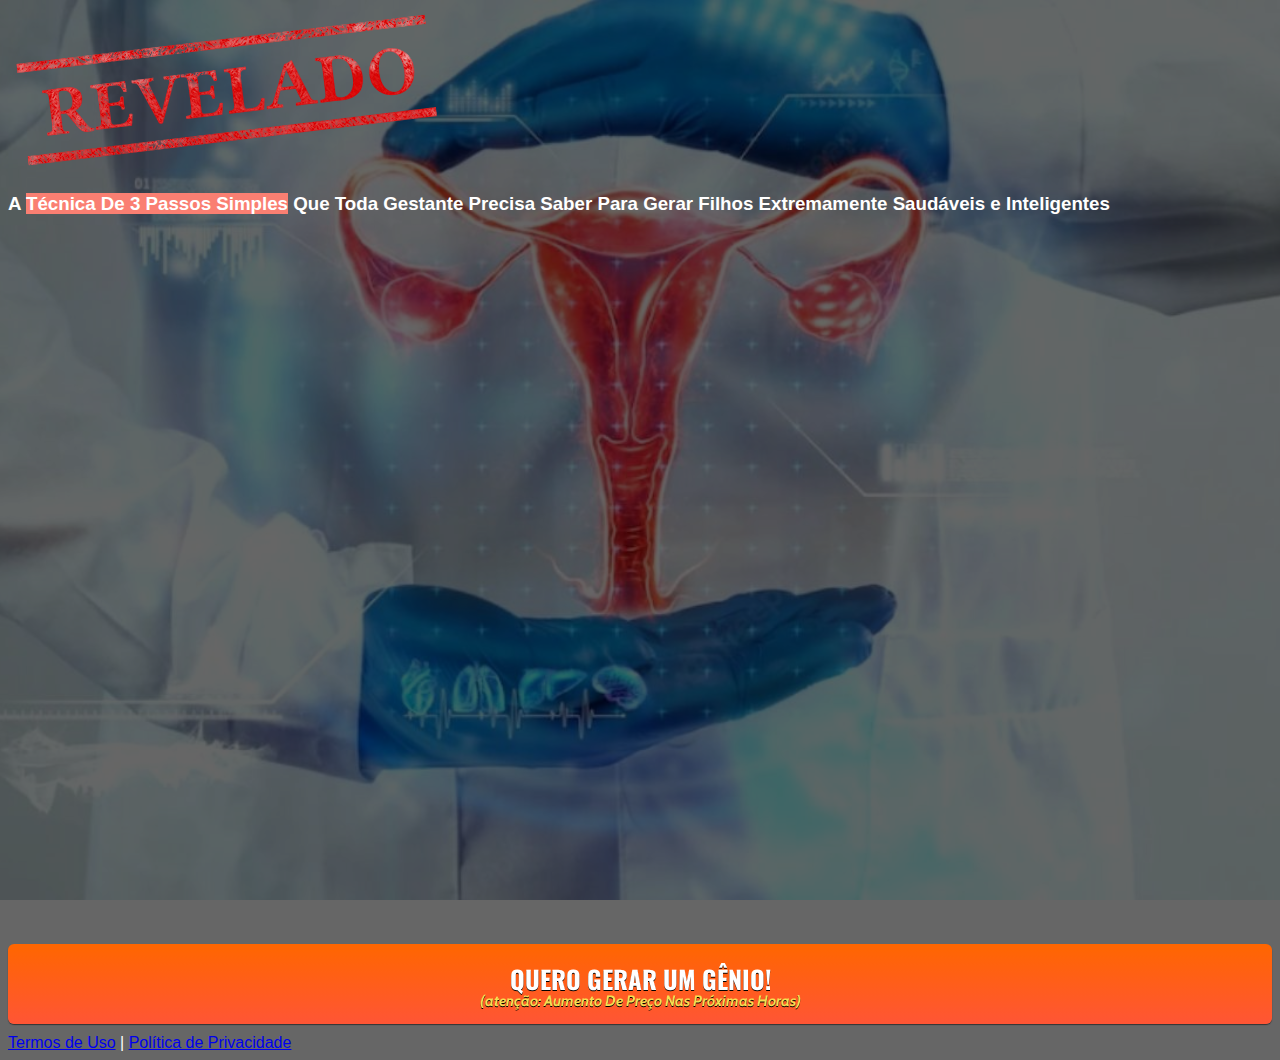
==== index.html @ c1647407 "Update index.html" ====
<!DOCTYPE html>
<html lang="pt-br">
  <head>
    <meta charset="utf-8">
    <meta name="viewport" content="width=device-width, initial-scale=1, shrink-to-fit=no">

    <link rel="stylesheet" href="https://stackpath.bootstrapcdn.com/bootstrap/4.1.3/css/bootstrap.min.css" integrity="sha384-MCw98/SFnGE8fJT3GXwEOngsV7Zt27NXFoaoApmYm81iuXoPkFOJwJ8ERdknLPMO" crossorigin="anonymous">

    <link rel="preconnect" href="https://fonts.googleapis.com">
    <link rel="preconnect" href="https://fonts.gstatic.com" crossorigin>
    <link href="https://fonts.googleapis.com/css2?family=Cabin:ital,wght@0,400;0,500;0,600;0,700;1,400;1,500;1,600;1,700&family=Dosis:wght@200;300;400;500;600;700;800&family=Oswald:wght@200;300;400;500;600;700&family=Signika:wght@300;400;500;600;700&display=swap" rel="stylesheet">

    <link rel="stylesheet" href="./assets/css/com.css">

    <!-- Título da Página -->
    <title>Treinamento Gerando Gênios</title>
    
    <style type="text/css">
      body {
        color: white;
        background-image: url("assets/img/bg1.jpg");
        background-color: rgba(0, 0, 0, 0.6);
        background-position: center;
        background-size: cover;
        background-attachment: fixed;
        background-blend-mode: darken;
      }
    </style>

    <!-- Meta Pixel Code -->
<script>
  !function(f,b,e,v,n,t,s)
  {if(f.fbq)return;n=f.fbq=function(){n.callMethod?
  n.callMethod.apply(n,arguments):n.queue.push(arguments)};
  if(!f._fbq)f._fbq=n;n.push=n;n.loaded=!0;n.version='2.0';
  n.queue=[];t=b.createElement(e);t.async=!0;
  t.src=v;s=b.getElementsByTagName(e)[0];
  s.parentNode.insertBefore(t,s)}(window, document,'script',
  'https://connect.facebook.net/en_US/fbevents.js');
  fbq('init', '1005382240186077');
  fbq('track', 'PageView');
</script>
<noscript><img height="1" width="1" style="display:none"
  src="https://www.facebook.com/tr?id=492686802475324&ev=PageView&noscript=1"
/></noscript>
<!-- End Meta Pixel Code -->
    
    <meta name="facebook-domain-verification" content="zvsc0t9ldiaoqzy05z75e3eri1msbc" />
    
  </head>
  <body>
    
    <header class="py-4">
      <div class="container">
        <div class="row justify-content-center">
          <div class="col-lg-8 text-center">
            <!-- Imagem Ultrasecreto -->
            <img class="img-fluid" src="./assets/img/Revelado.png">

            <!-- Headline -->
            <h3 class="my-4"><b>A <b><span style="background-color:#fa7f72">Técnica De 3 Passos Simples</span></b> Que Toda Gestante Precisa Saber Para Gerar Filhos Extremamente Saudáveis e Inteligentes</b></h3>

            <!-- VSL -->
            <div style="padding:56.25% 0 0 0;position:relative;"><iframe src="https://player.vimeo.com/video/684497483?h=a945045dac&amp;badge=0&amp;autopause=0&amp;player_id=0&amp;app_id=58479" frameborder="0" allow="autoplay; fullscreen; picture-in-picture" allowfullscreen style="position:absolute;top:0;left:0;width:100%;height:100%;" title="VSL SEM MUSICA 1.2X.mp4"></iframe></div><script src="https://player.vimeo.com/api/player.js"></script>
            
            <!-- Botão -->
            <div id="cta1" class="mt-4 d-none">
              <a href="https://pay.hotmart.com/O69425571E" class="a-btn" style="text-decoration: none;">
                <span class="span-btn">QUERO GERAR UM GÊNIO!</span>
                <span class="span-btn2">(atenção: Aumento De Preço Nas Próximas Horas)</span>
              </a>
            </div>

            <!-- Termos de Uso e Política de Privacidade -->
            <div class="text-white mt-4"><a href="termos.html" class="text-white">Termos de Uso</a> | <a href="privacidade.html" class="text-white">Política de Privacidade</a></div>
          </div>
        </div>
      </div>
    </header>

    <script type="text/javascript">
      setTimeout(() => {document.getElementById("cta1").classList.remove("d-none")}, 1156800); // temporização da Call to Action (em milissegundos)
    </script>

    <script src="https://code.jquery.com/jquery-3.3.1.slim.min.js" integrity="sha384-q8i/X+965DzO0rT7abK41JStQIAqVgRVzpbzo5smXKp4YfRvH+8abtTE1Pi6jizo" crossorigin="anonymous"></script>
    <script src="https://cdnjs.cloudflare.com/ajax/libs/popper.js/1.14.3/umd/popper.min.js" integrity="sha384-ZMP7rVo3mIykV+2+9J3UJ46jBk0WLaUAdn689aCwoqbBJiSnjAK/l8WvCWPIPm49" crossorigin="anonymous"></script>
    <script src="https://stackpath.bootstrapcdn.com/bootstrap/4.1.3/js/bootstrap.min.js" integrity="sha384-ChfqqxuZUCnJSK3+MXmPNIyE6ZbWh2IMqE241rYiqJxyMiZ6OW/JmZQ5stwEULTy" crossorigin="anonymous"></script>
    <script src="./assets/js/com.js"></script>
  </body>
</html>
---- assets/css/com.css ----
@media (max-width: 768px) {
  .video-player {
    width: 100%;
    background: 0 0;
  }
  .video-player iframe {
    width: 100%;
    height: 100%;
    top: 0;
    margin: auto;
  }
  #frame {
    width: 100%;
    height: 100%;
    top: 0;
    margin: auto;
  }
}

* {
  font-family: helvetica, arial, sans-serif;
}

body {
  font-size: 16px;
}

.fb-comments {
  border: 1px solid #e9ebee;
  border-radius: 3px;
  padding: 0 15px;
  padding-bottom: 15px;
  margin: auto;
  position: relative;
  color: #4267b2;
}

.fb-comments-header {
  padding: 15px 0;
  border-bottom: 1px solid #e9ebee;
}

.fb-comments-header span {
  color: #000;
  font-weight: 700;
  font-size: 0.9em;
}

.fb-comments-comment {
  border: none;
  padding: 0;
  margin: 10px 0;
  width: 100%;
}

.fb-comments-reply-wrapper {
  margin-left: 60px;
  border-left: 1px dotted #e9ebee;
  padding-left: 5px;
}

tr,
td {
  border: none;
  margin: 0;
}

td {
  padding: 2.5px;
}

tr {
  padding: 2.5px 0;
}

.fb-comments-comment-img {
  vertical-align: top;
  width: 48px;
  padding-right: 5px;
}

.fb-comments-comment-img img {
  max-width: 48px;
  border-radius: 25px;
}

.fb-comments-comment-name {
  font-size: 0.85em;
}

.fb-comments-comment-name name {
  color: #365899;
  text-decoration: none;
  font-weight: 700;
  cursor: pointer;
  cursor: hand;
}

.fb-comments-comment-name name:hover {
  text-decoration: underline;
}

.fb-comments-comment-name occupation {
  color: #90949c;
}

.fb-comments-comment-text {
  font-size: 0.9em;
  color: #000;
  border-radius: 21px;
  background-color: #eaebef;
  padding: 10px 20px;
}

.fb-comments-comment-actions like,
.fb-comments-comment-actions reply {
  font-size: 0.75em;
  color: #4267b2;
  text-decoration: none;
  cursor: pointer;
  cursor: hand;
}

.fb-comments-comment-actions like.liked {
  color: #90949c;
}

.fb-comments-comment-actions like:hover,
.fb-comments-comment-actions reply:hover {
  text-decoration: underline;
}

.fb-comments-comment-actions likes {
  font-size: 13px;
  background: url(https://cloudcode.site/likes.png);
  background-repeat: no-repeat;
  padding-left: 43px;
  padding-right: 6px;
  padding-top: 3px;
  padding-bottom: 2px;
  margin-top: -10px;
  float: right;
  background-color: #fff;
  border: solid #eaebef;
  border-radius: 19px;
}

.fb-comments-comment-actions date {
  font-size: 0.75em;
  color: #90949c;
  text-decoration: none;
  cursor: pointer;
  cursor: hand;
}

.fb-comments-comment-actions date:hover {
  text-decoration: underline;
}

.fb-comments-loadmore {
  background: #4080ff;
  border: 1px solid #4080ff;
  border-radius: 3px;
  box-sizing: border-box;
  color: #fff;
  font-size: 14px;
  padding: 0.875em;
  text-shadow: none;
  width: 100%;
  font-weight: 700;
  cursor: hand;
  cursor: pointer;
}

.fb-reply-input {
  border: 1px solid lightgrey;
  border-radius: 3px;
  width: 100%;
  padding: 5px 7.5px;
  font-size: 0.75em;
  color: #000;
  outline: none;
}

.fb-reply-input:hover,
.fb-reply-button:hover {
  outline: none;
}

.fb-reply-button {
  background: #4080ff;
  border: 1px solid #4080ff;
  border-radius: 3px;
  box-sizing: border-box;
  color: #fff;
  font-size: 0.75em;
  padding: 5px 7.5px;
  text-shadow: none;
  width: 100%;
  font-weight: 700;
  cursor: hand;
  cursor: pointer;
  outline: none;
}

.bbtn {
  width: 100%;
  max-width: 449px;
}

@media (max-width: 768px) {
  .video-player {
    margin-top: 0 !important;
  }
}

.a-btn {
      text-decoration: none;
      -webkit-font-smoothing: antialiased;
      margin: 0;
      border: 0; 
      font: inherit; 
      vertical-align: baseline;
      color: #2e82bc; 
      outline: 0; 
      line-height: 1; 
      text-align: center; 
      position:relative!important; display: inline-block!important;
      border-style: solid; 
      width: 100%; padding-left: 0!important; padding-right: 0!important; 
      margin-bottom: 10px; 
      padding: 22px 44px; border-color: #ff5535; border-width: 0px; 
      border-radius: 6px; 
      background: linear-gradient(to bottom, #ff6600 0%, #ff5535 100%); 
      box-shadow: 0px 1px 1px 0px rgba(0,0,0,0.5); 
      text-decoration: none!important;
    }
    .span-btn {
      text-decoration: none;
      -webkit-font-smoothing: antialiased; 
      text-align: center;
      margin: 0; 
      border: 0; 
      font: inherit;
      vertical-align: baseline;
      display: block; 
      position: relative; 
      z-index: 1; 
      padding: 0 15px; 
      white-space: normal; 
      font-size: 25px;
      color: #ffffff; 
      font-family: Oswald; 
      font-weight: bold; 
      text-shadow: #000000 0px 1px 0px;
      text-decoration: none;
    }
    .span-btn2 {
      -webkit-font-smoothing: antialiased; 
      text-align: center;
      padding: 0; border: 0;
      font: inherit; 
      vertical-align: baseline; 
      display: block; 
      position: relative;
      z-index: 1; 
      margin: .2em 0 -.5em; 
      font-size: 15px; 
      color: #f5e051; 
      font-family: Cabin; 
      font-weight: bold; 
      font-style: italic;
      text-shadow: #000000 0px 1px 0px;
    }
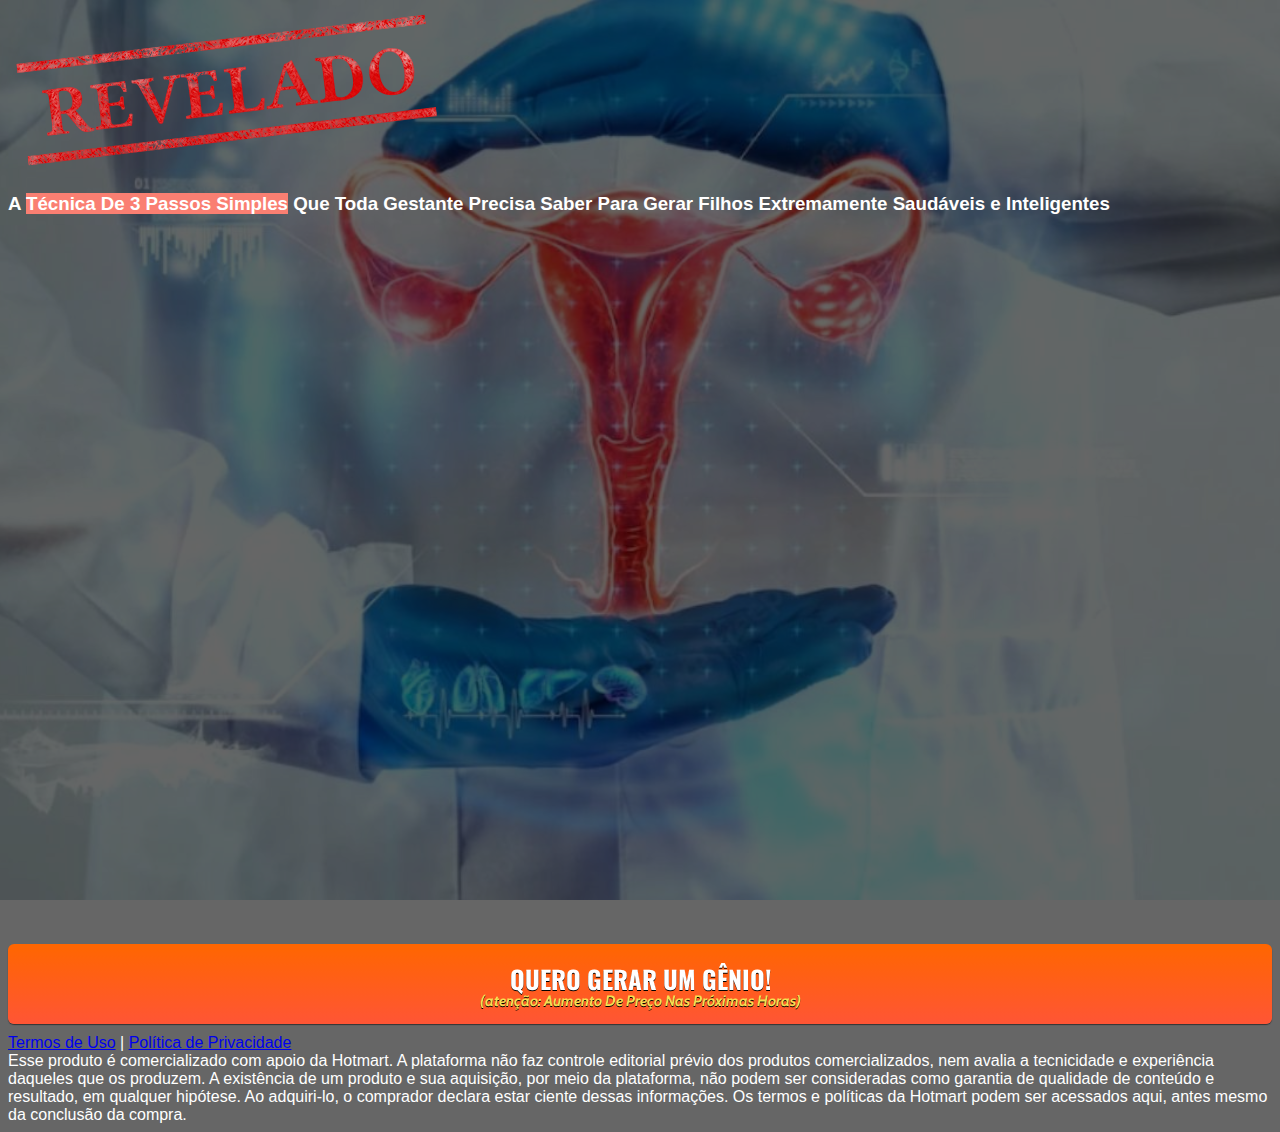
==== commit 8c52df3d: "Update index.html" ====
--- a/index.html
+++ b/index.html
@@ -76,6 +76,11 @@
           </div>
         </div>
       </div>
+      <!-- Aviso Hotmart -->
+            <div class="text-white mt-4"><a class="text-white">Esse produto é comercializado com apoio da Hotmart. A plataforma não faz controle editorial prévio dos produtos comercializados, nem avalia a tecnicidade e experiência daqueles que os produzem. A existência de um produto e sua aquisição, por meio da plataforma, não podem ser consideradas como garantia de qualidade de conteúdo e resultado, em qualquer hipótese. Ao adquiri-lo, o comprador declara estar ciente dessas informações. Os termos e políticas da Hotmart podem ser acessados aqui, antes mesmo da conclusão da compra.</a></div>
+          </div>
+        </div>
+      </div>
     </header>
 
     <script type="text/javascript">
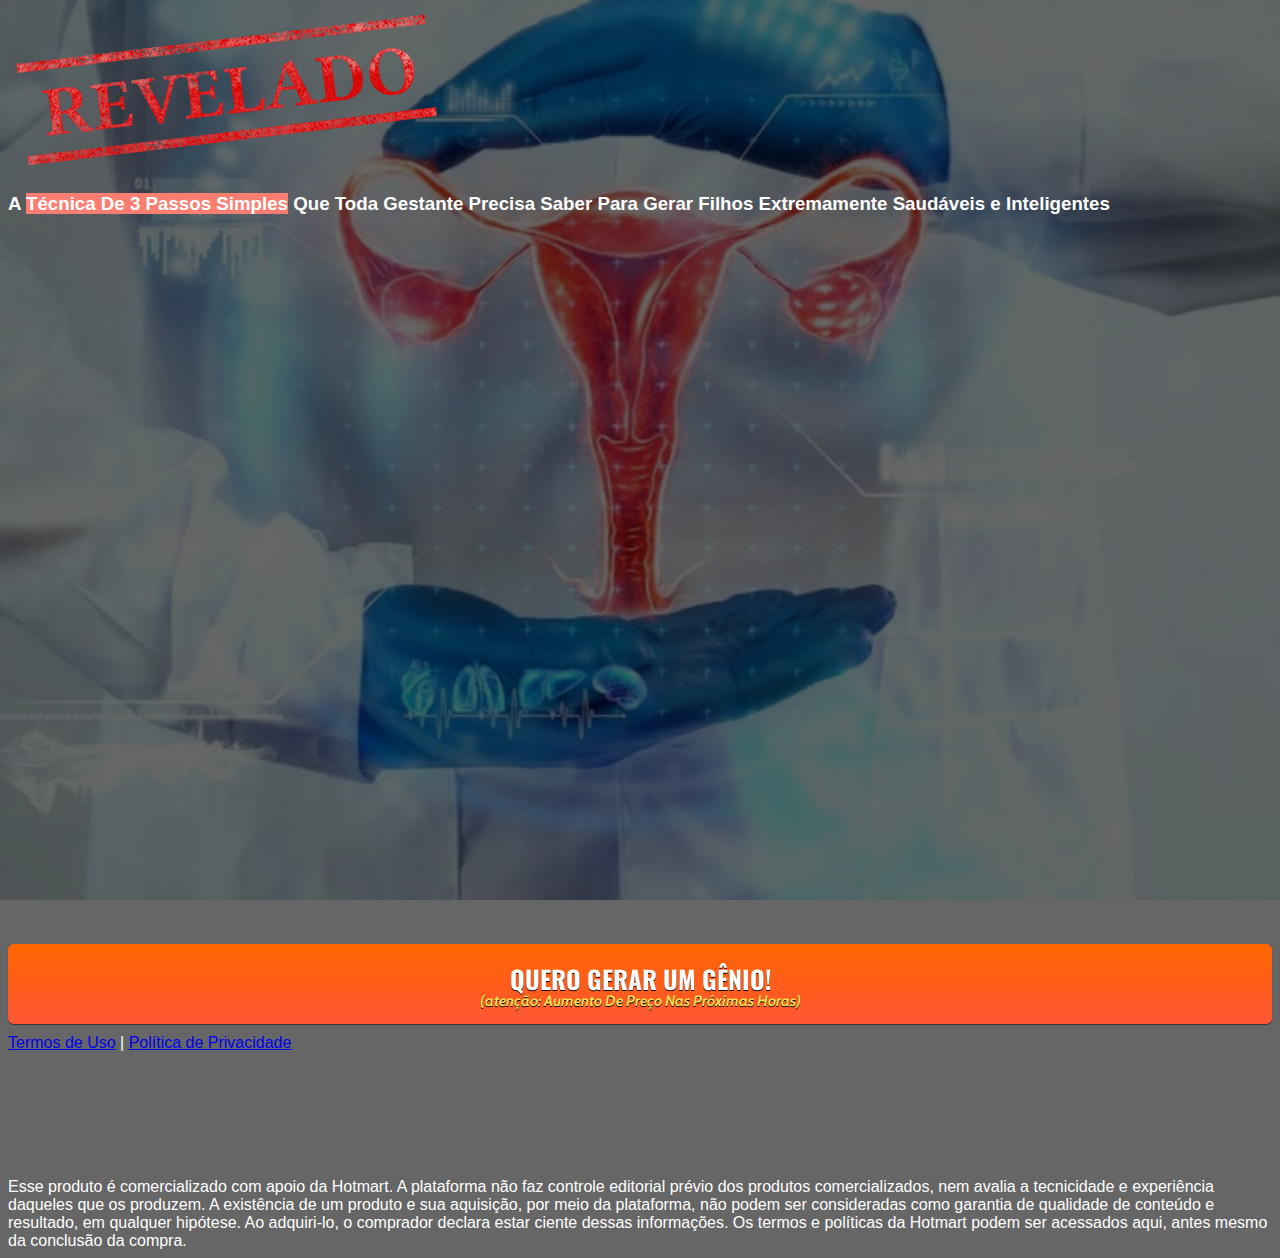
==== commit 96ffa4e7: "Update index.html" ====
--- a/index.html
+++ b/index.html
@@ -76,6 +76,13 @@
           </div>
         </div>
       </div>
+  <br/>
+      <br/>
+      <br/>
+      <br/>
+      <br/>
+      <br/>
+      <br/>
       <!-- Aviso Hotmart -->
             <div class="text-white mt-4"><a class="text-white">Esse produto é comercializado com apoio da Hotmart. A plataforma não faz controle editorial prévio dos produtos comercializados, nem avalia a tecnicidade e experiência daqueles que os produzem. A existência de um produto e sua aquisição, por meio da plataforma, não podem ser consideradas como garantia de qualidade de conteúdo e resultado, em qualquer hipótese. Ao adquiri-lo, o comprador declara estar ciente dessas informações. Os termos e políticas da Hotmart podem ser acessados aqui, antes mesmo da conclusão da compra.</a></div>
           </div>
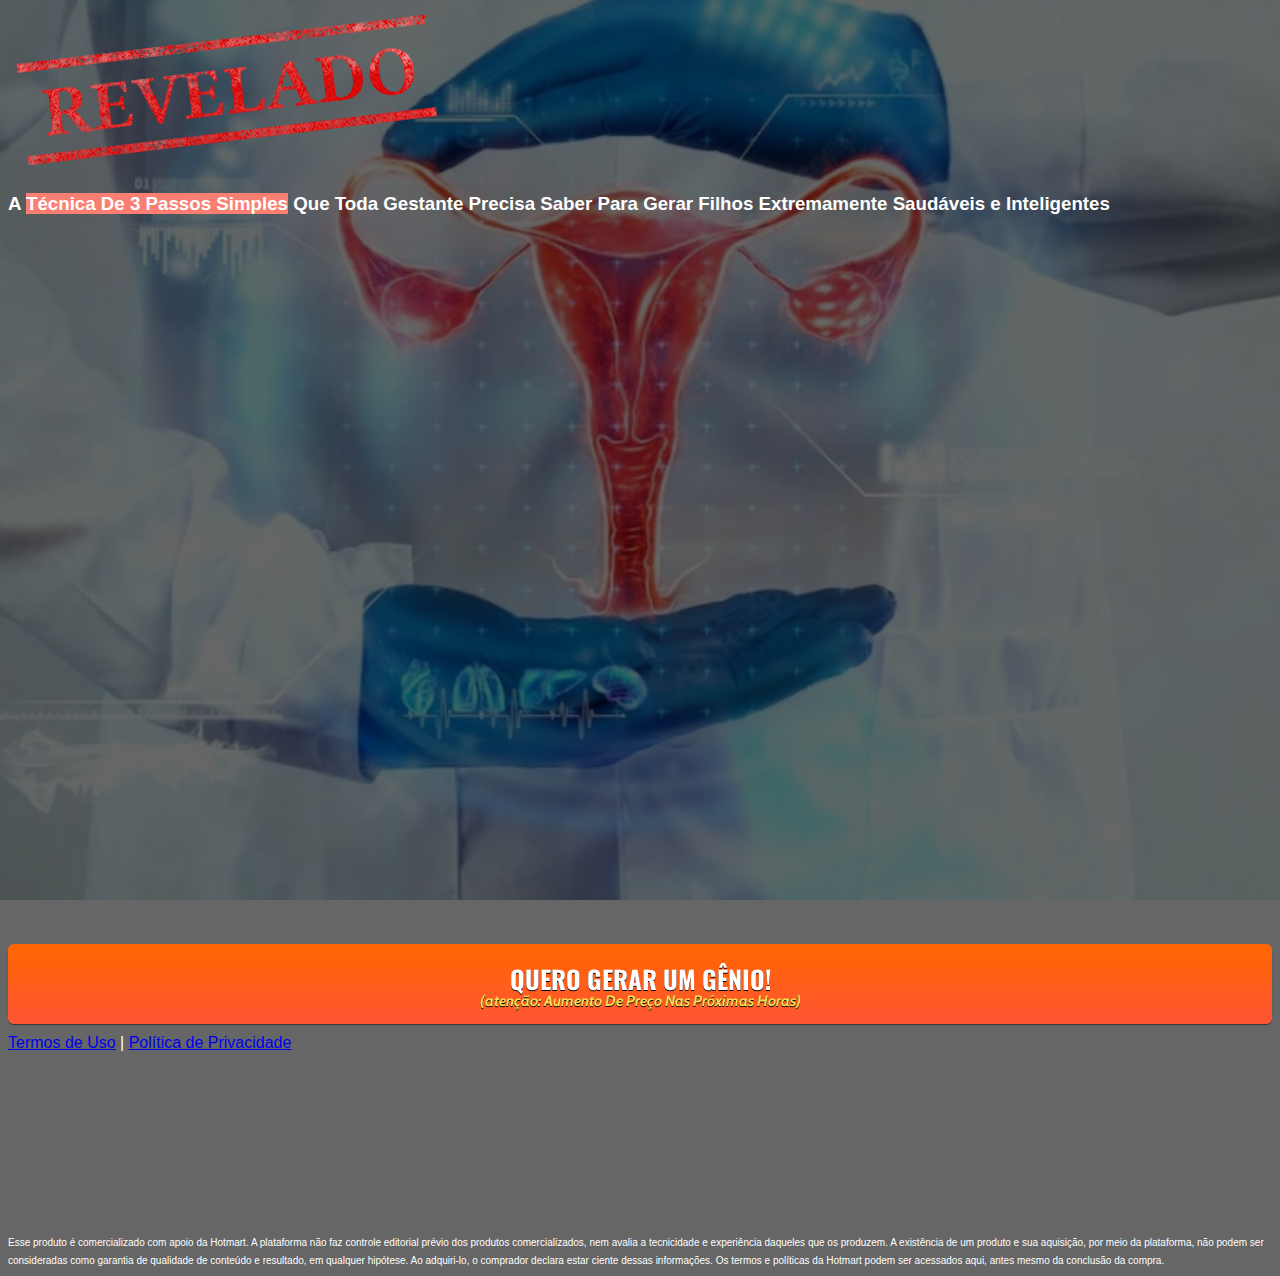
==== commit 142db3fd: "Update index.html" ====
--- a/index.html
+++ b/index.html
@@ -83,8 +83,11 @@
       <br/>
       <br/>
       <br/>
+      <br/>
+      <br/>
+      <br/>
       <!-- Aviso Hotmart -->
-            <div class="text-white mt-4"><a class="text-white">Esse produto é comercializado com apoio da Hotmart. A plataforma não faz controle editorial prévio dos produtos comercializados, nem avalia a tecnicidade e experiência daqueles que os produzem. A existência de um produto e sua aquisição, por meio da plataforma, não podem ser consideradas como garantia de qualidade de conteúdo e resultado, em qualquer hipótese. Ao adquiri-lo, o comprador declara estar ciente dessas informações. Os termos e políticas da Hotmart podem ser acessados aqui, antes mesmo da conclusão da compra.</a></div>
+            <div class="text-white mt-4"><font size="1"><a class="text-white">Esse produto é comercializado com apoio da Hotmart. A plataforma não faz controle editorial prévio dos produtos comercializados, nem avalia a tecnicidade e experiência daqueles que os produzem. A existência de um produto e sua aquisição, por meio da plataforma, não podem ser consideradas como garantia de qualidade de conteúdo e resultado, em qualquer hipótese. Ao adquiri-lo, o comprador declara estar ciente dessas informações. Os termos e políticas da Hotmart podem ser acessados aqui, antes mesmo da conclusão da compra.</a></font></div>
           </div>
         </div>
       </div>
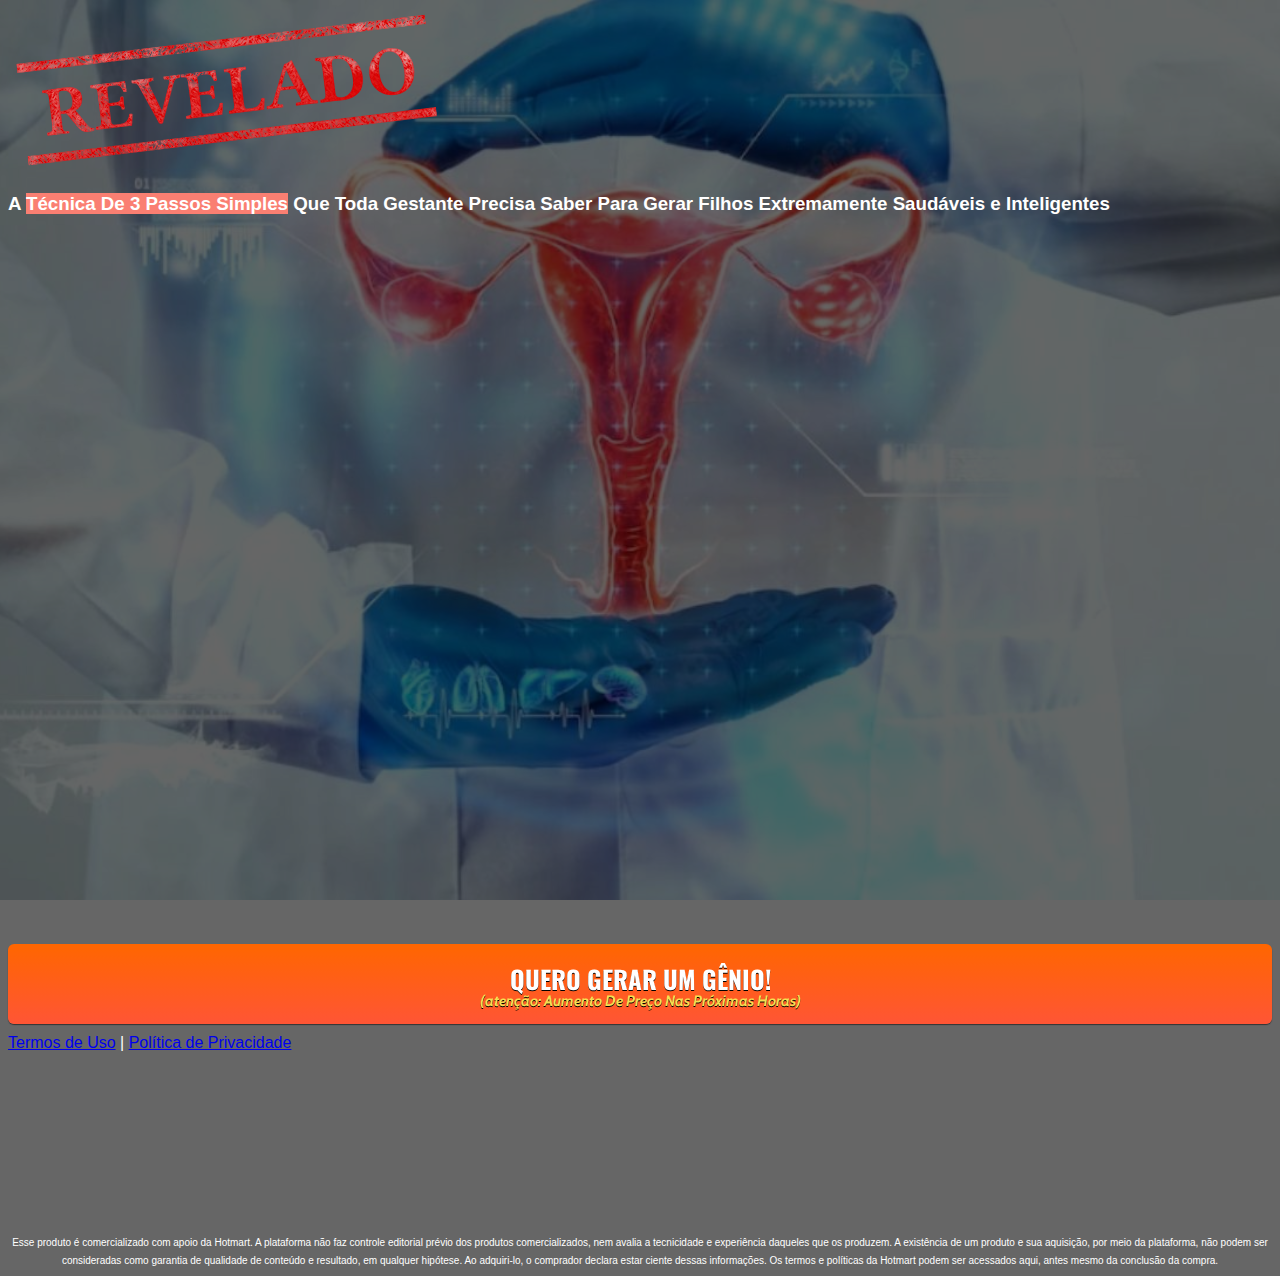
==== commit 355a49f3: "Update index.html" ====
--- a/index.html
+++ b/index.html
@@ -87,7 +87,7 @@
       <br/>
       <br/>
       <!-- Aviso Hotmart -->
-            <div class="text-white mt-4"><font size="1"><a class="text-white">Esse produto é comercializado com apoio da Hotmart. A plataforma não faz controle editorial prévio dos produtos comercializados, nem avalia a tecnicidade e experiência daqueles que os produzem. A existência de um produto e sua aquisição, por meio da plataforma, não podem ser consideradas como garantia de qualidade de conteúdo e resultado, em qualquer hipótese. Ao adquiri-lo, o comprador declara estar ciente dessas informações. Os termos e políticas da Hotmart podem ser acessados aqui, antes mesmo da conclusão da compra.</a></font></div>
+            <div class="text-white mt-4"><font size="1"><center><a class="text-white">Esse produto é comercializado com apoio da Hotmart. A plataforma não faz controle editorial prévio dos produtos comercializados, nem avalia a tecnicidade e experiência daqueles que os produzem. A existência de um produto e sua aquisição, por meio da plataforma, não podem ser consideradas como garantia de qualidade de conteúdo e resultado, em qualquer hipótese. Ao adquiri-lo, o comprador declara estar ciente dessas informações. Os termos e políticas da Hotmart podem ser acessados aqui, antes mesmo da conclusão da compra.</a></font></center></div>
           </div>
         </div>
       </div>
